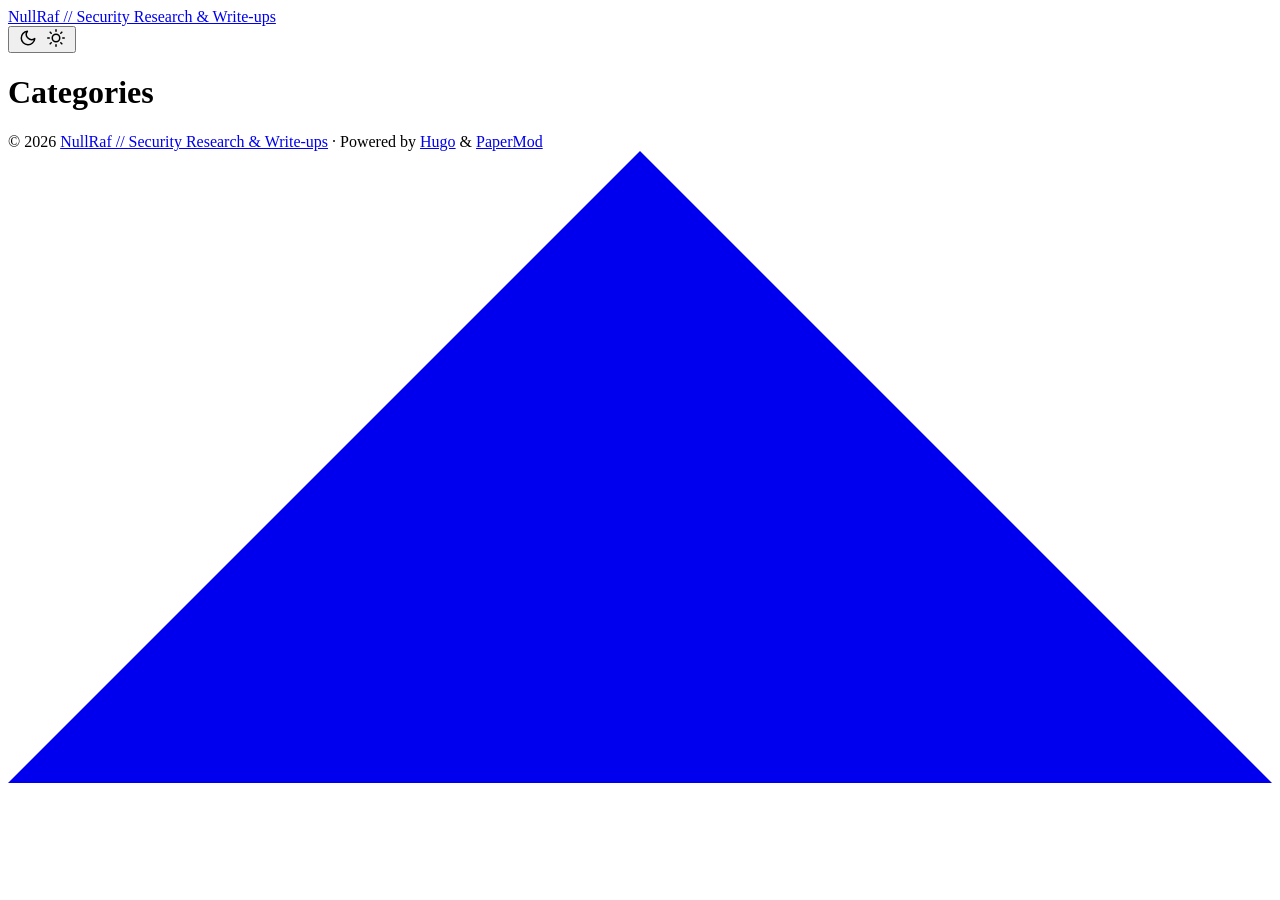
==== public/categories/index.html @ 96e1b31b "Meu primeiro commit" ====
<!DOCTYPE html>
<html lang="en" dir="auto" data-theme="auto">

<head><script src="/livereload.js?mindelay=10&amp;v=2&amp;port=1313&amp;path=livereload" data-no-instant defer></script><meta charset="utf-8">
<meta http-equiv="X-UA-Compatible" content="IE=edge">
<meta name="viewport" content="width=device-width, initial-scale=1, shrink-to-fit=no">
<meta name="robots" content="noindex, nofollow">
<title>Categories | NullRaf // Security Research &amp; Write-ups</title>
<meta name="keywords" content="">
<meta name="description" content="">
<meta name="author" content="">
<link rel="canonical" href="http://localhost:1313/categories/">
<link crossorigin="anonymous" href="/assets/css/stylesheet.199042e659bc7245f5609d333d6c044eb554a0640849bb874e1dff8eb0f57209.css" integrity="sha256-GZBC5lm8ckX1YJ0zPWwETrVUoGQISbuHTh3/jrD1cgk=" rel="preload stylesheet" as="style">
<link rel="icon" href="http://localhost:1313/favicon.ico">
<link rel="icon" type="image/png" sizes="16x16" href="http://localhost:1313/favicon-16x16.png">
<link rel="icon" type="image/png" sizes="32x32" href="http://localhost:1313/favicon-32x32.png">
<link rel="apple-touch-icon" href="http://localhost:1313/apple-touch-icon.png">
<link rel="mask-icon" href="http://localhost:1313/safari-pinned-tab.svg">
<meta name="theme-color" content="#2e2e33">
<meta name="msapplication-TileColor" content="#2e2e33">
<link rel="alternate" type="application/rss+xml" href="http://localhost:1313/categories/index.xml" title="rss">
<link rel="alternate" hreflang="en" href="http://localhost:1313/categories/">
<noscript>
    <style>
        #theme-toggle,
        .top-link {
            display: none;
        }

    </style>
    <style>
        @media (prefers-color-scheme: dark) {
            :root {
                --theme: rgb(29, 30, 32);
                --entry: rgb(46, 46, 51);
                --primary: rgb(218, 218, 219);
                --secondary: rgb(155, 156, 157);
                --tertiary: rgb(65, 66, 68);
                --content: rgb(196, 196, 197);
                --code-block-bg: rgb(46, 46, 51);
                --code-bg: rgb(55, 56, 62);
                --border: rgb(51, 51, 51);
                color-scheme: dark;
            }

            .list {
                background: var(--theme);
            }

            .toc {
                background: var(--entry);
            }
        }

        @media (prefers-color-scheme: light) {
            .list::-webkit-scrollbar-thumb {
                border-color: var(--code-bg);
            }
        }

    </style>
</noscript>
<script>
    if (localStorage.getItem("pref-theme") === "dark") {
        document.querySelector("html").dataset.theme = 'dark';
    } else if (localStorage.getItem("pref-theme") === "light") {
       document.querySelector("html").dataset.theme = 'light';
    } else if (window.matchMedia('(prefers-color-scheme: dark)').matches) {
        document.querySelector("html").dataset.theme = 'dark';
    } else {
        document.querySelector("html").dataset.theme = 'light';
    }

</script>
</head>
<body class="list" id="top">
    <header class="header">
    <nav class="nav">
        <div class="logo">
            <a href="http://localhost:1313/" accesskey="h" title="NullRaf // Security Research &amp; Write-ups (Alt + H)">NullRaf // Security Research &amp; Write-ups</a>
            <div class="logo-switches">
                <button id="theme-toggle" accesskey="t" title="(Alt + T)" aria-label="Toggle theme">
                    <svg id="moon" xmlns="http://www.w3.org/2000/svg" width="24" height="18" viewBox="0 0 24 24"
                        fill="none" stroke="currentColor" stroke-width="2" stroke-linecap="round"
                        stroke-linejoin="round">
                        <path d="M21 12.79A9 9 0 1 1 11.21 3 7 7 0 0 0 21 12.79z"></path>
                    </svg>
                    <svg id="sun" xmlns="http://www.w3.org/2000/svg" width="24" height="18" viewBox="0 0 24 24"
                        fill="none" stroke="currentColor" stroke-width="2" stroke-linecap="round"
                        stroke-linejoin="round">
                        <circle cx="12" cy="12" r="5"></circle>
                        <line x1="12" y1="1" x2="12" y2="3"></line>
                        <line x1="12" y1="21" x2="12" y2="23"></line>
                        <line x1="4.22" y1="4.22" x2="5.64" y2="5.64"></line>
                        <line x1="18.36" y1="18.36" x2="19.78" y2="19.78"></line>
                        <line x1="1" y1="12" x2="3" y2="12"></line>
                        <line x1="21" y1="12" x2="23" y2="12"></line>
                        <line x1="4.22" y1="19.78" x2="5.64" y2="18.36"></line>
                        <line x1="18.36" y1="5.64" x2="19.78" y2="4.22"></line>
                    </svg>
                </button>
            </div>
        </div>
        <ul id="menu">
        </ul>
    </nav>
</header>
<main class="main">
<header class="page-header">
    <h1>Categories</h1>
</header>

<ul class="terms-tags">
</ul>
    </main>
    
<footer class="footer">
        <span>&copy; 2026 <a href="http://localhost:1313/">NullRaf // Security Research &amp; Write-ups</a></span> · 

    <span>
        Powered by
        <a href="https://gohugo.io/" rel="noopener noreferrer" target="_blank">Hugo</a> &
        <a href="https://github.com/adityatelange/hugo-PaperMod/" rel="noopener" target="_blank">PaperMod</a>
    </span>
</footer>
<a href="#top" aria-label="go to top" title="Go to Top (Alt + G)" class="top-link" id="top-link" accesskey="g">
    <svg xmlns="http://www.w3.org/2000/svg" viewBox="0 0 12 6" fill="currentColor">
        <path d="M12 6H0l6-6z" />
    </svg>
</a>

<script>
    let menu = document.getElementById('menu');
    if (menu) {
        
        const scrollPosition = localStorage.getItem("menu-scroll-position");
        if (scrollPosition) {
            menu.scrollLeft = parseInt(scrollPosition, 10);
        }
        
        menu.onscroll = function () {
            localStorage.setItem("menu-scroll-position", menu.scrollLeft);
        }
    }

    document.querySelectorAll('a[href^="#"]').forEach(anchor => {
        anchor.addEventListener("click", function (e) {
            e.preventDefault();
            var id = this.getAttribute("href").substr(1);
            if (!window.matchMedia('(prefers-reduced-motion: reduce)').matches) {
                document.querySelector(`[id='${decodeURIComponent(id)}']`).scrollIntoView({
                    behavior: "smooth"
                });
            } else {
                document.querySelector(`[id='${decodeURIComponent(id)}']`).scrollIntoView();
            }
            if (id === "top") {
                history.replaceState(null, null, " ");
            } else {
                history.pushState(null, null, `#${id}`);
            }
        });
    });

</script>
<script>
    var mybutton = document.getElementById("top-link");
    window.onscroll = function () {
        if (document.body.scrollTop > 800 || document.documentElement.scrollTop > 800) {
            mybutton.style.visibility = "visible";
            mybutton.style.opacity = "1";
        } else {
            mybutton.style.visibility = "hidden";
            mybutton.style.opacity = "0";
        }
    };

</script>
<script>
    document.getElementById("theme-toggle").addEventListener("click", () => {
        const html = document.querySelector("html");
        if (html.dataset.theme === "dark") {
            html.dataset.theme = 'light';
            localStorage.setItem("pref-theme", 'light');
        } else {
            html.dataset.theme = 'dark';
            localStorage.setItem("pref-theme", 'dark');
        }
    })

</script>
</body>

</html>
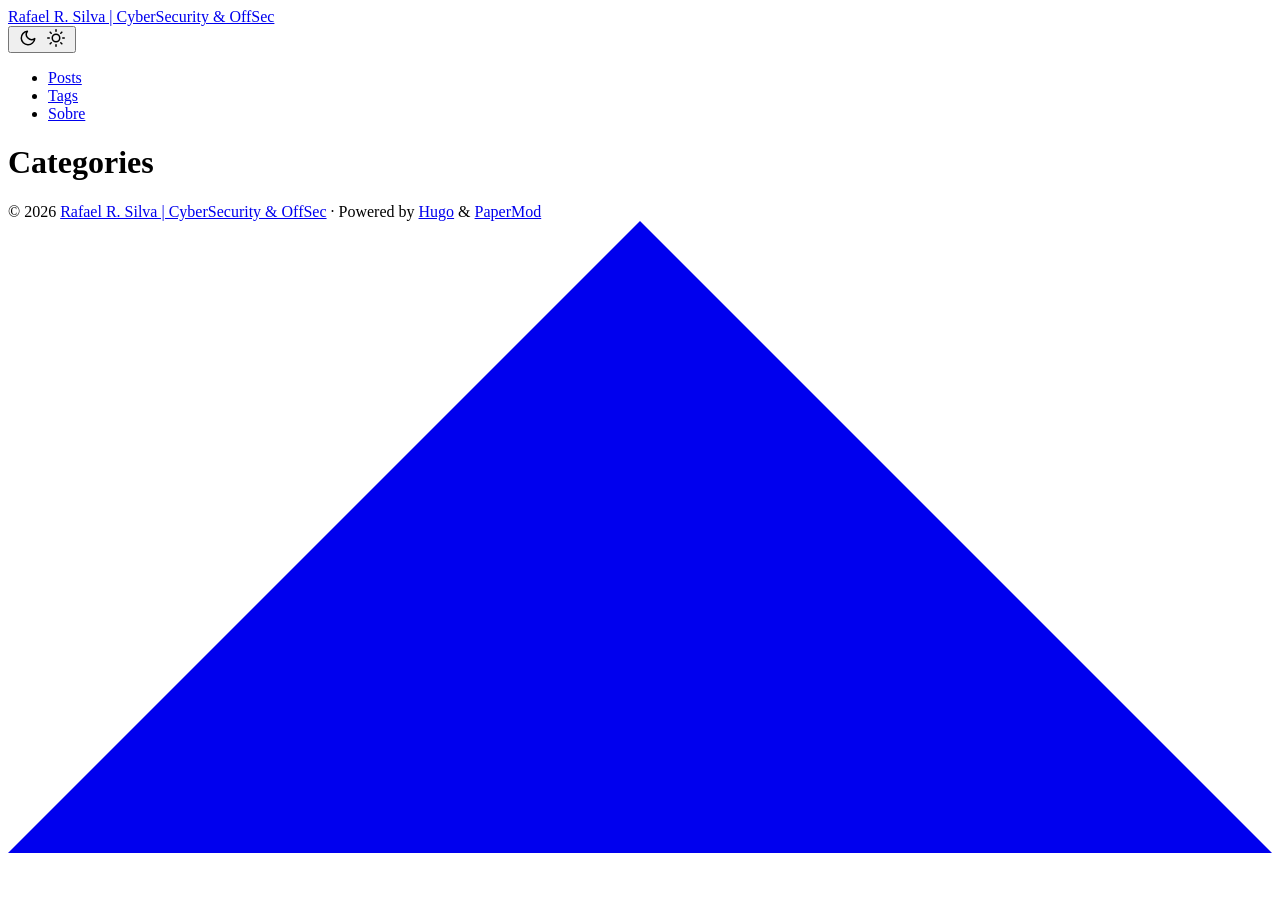
==== commit 5b370bd6: "fix: quebra de linha no subtitle do porfileMode" ====
--- a/public/categories/index.html
+++ b/public/categories/index.html
@@ -1,25 +1,25 @@
 <!DOCTYPE html>
-<html lang="en" dir="auto" data-theme="auto">
+<html lang="en" dir="auto" data-theme="dark">
 
-<head><script src="/livereload.js?mindelay=10&amp;v=2&amp;port=1313&amp;path=livereload" data-no-instant defer></script><meta charset="utf-8">
+<head><meta charset="utf-8">
 <meta http-equiv="X-UA-Compatible" content="IE=edge">
 <meta name="viewport" content="width=device-width, initial-scale=1, shrink-to-fit=no">
-<meta name="robots" content="noindex, nofollow">
-<title>Categories | NullRaf // Security Research &amp; Write-ups</title>
+<meta name="robots" content="index, follow">
+<title>Categories | Rafael R. Silva | CyberSecurity &amp; OffSec</title>
 <meta name="keywords" content="">
-<meta name="description" content="">
+<meta name="description" content="Offensive Security, Vulnerability Research &amp; SecOps">
 <meta name="author" content="">
-<link rel="canonical" href="http://localhost:1313/categories/">
+<link rel="canonical" href="/categories/">
 <link crossorigin="anonymous" href="/assets/css/stylesheet.199042e659bc7245f5609d333d6c044eb554a0640849bb874e1dff8eb0f57209.css" integrity="sha256-GZBC5lm8ckX1YJ0zPWwETrVUoGQISbuHTh3/jrD1cgk=" rel="preload stylesheet" as="style">
-<link rel="icon" href="http://localhost:1313/favicon.ico">
-<link rel="icon" type="image/png" sizes="16x16" href="http://localhost:1313/favicon-16x16.png">
-<link rel="icon" type="image/png" sizes="32x32" href="http://localhost:1313/favicon-32x32.png">
-<link rel="apple-touch-icon" href="http://localhost:1313/apple-touch-icon.png">
-<link rel="mask-icon" href="http://localhost:1313/safari-pinned-tab.svg">
+<link rel="icon" href="/favicon.ico">
+<link rel="icon" type="image/png" sizes="16x16" href="/favicon-16x16.png">
+<link rel="icon" type="image/png" sizes="32x32" href="/favicon-32x32.png">
+<link rel="apple-touch-icon" href="/apple-touch-icon.png">
+<link rel="mask-icon" href="/safari-pinned-tab.svg">
 <meta name="theme-color" content="#2e2e33">
 <meta name="msapplication-TileColor" content="#2e2e33">
-<link rel="alternate" type="application/rss+xml" href="http://localhost:1313/categories/index.xml" title="rss">
-<link rel="alternate" hreflang="en" href="http://localhost:1313/categories/">
+<link rel="alternate" type="application/rss+xml" href="/categories/index.xml" title="rss">
+<link rel="alternate" hreflang="en" href="/categories/">
 <noscript>
     <style>
         #theme-toggle,
@@ -28,56 +28,29 @@
         }
 
     </style>
-    <style>
-        @media (prefers-color-scheme: dark) {
-            :root {
-                --theme: rgb(29, 30, 32);
-                --entry: rgb(46, 46, 51);
-                --primary: rgb(218, 218, 219);
-                --secondary: rgb(155, 156, 157);
-                --tertiary: rgb(65, 66, 68);
-                --content: rgb(196, 196, 197);
-                --code-block-bg: rgb(46, 46, 51);
-                --code-bg: rgb(55, 56, 62);
-                --border: rgb(51, 51, 51);
-                color-scheme: dark;
-            }
-
-            .list {
-                background: var(--theme);
-            }
-
-            .toc {
-                background: var(--entry);
-            }
-        }
-
-        @media (prefers-color-scheme: light) {
-            .list::-webkit-scrollbar-thumb {
-                border-color: var(--code-bg);
-            }
-        }
-
-    </style>
 </noscript>
 <script>
-    if (localStorage.getItem("pref-theme") === "dark") {
-        document.querySelector("html").dataset.theme = 'dark';
-    } else if (localStorage.getItem("pref-theme") === "light") {
-       document.querySelector("html").dataset.theme = 'light';
-    } else if (window.matchMedia('(prefers-color-scheme: dark)').matches) {
-        document.querySelector("html").dataset.theme = 'dark';
-    } else {
+    if (localStorage.getItem("pref-theme") === "light") {
         document.querySelector("html").dataset.theme = 'light';
     }
 
-</script>
+</script><meta property="og:url" content="/categories/">
+  <meta property="og:site_name" content="Rafael R. Silva | CyberSecurity & OffSec">
+  <meta property="og:title" content="Categories">
+  <meta property="og:description" content="Offensive Security, Vulnerability Research &amp; SecOps">
+  <meta property="og:locale" content="en">
+  <meta property="og:type" content="website">
+
+  <meta name="twitter:card" content="summary">
+  <meta name="twitter:title" content="Categories">
+  <meta name="twitter:description" content="Offensive Security, Vulnerability Research &amp; SecOps">
+
 </head>
 <body class="list" id="top">
     <header class="header">
     <nav class="nav">
         <div class="logo">
-            <a href="http://localhost:1313/" accesskey="h" title="NullRaf // Security Research &amp; Write-ups (Alt + H)">NullRaf // Security Research &amp; Write-ups</a>
+            <a href="/" accesskey="h" title="Rafael R. Silva | CyberSecurity &amp; OffSec (Alt + H)">Rafael R. Silva | CyberSecurity &amp; OffSec</a>
             <div class="logo-switches">
                 <button id="theme-toggle" accesskey="t" title="(Alt + T)" aria-label="Toggle theme">
                     <svg id="moon" xmlns="http://www.w3.org/2000/svg" width="24" height="18" viewBox="0 0 24 24"
@@ -102,6 +75,21 @@
             </div>
         </div>
         <ul id="menu">
+            <li>
+                <a href="/posts/" title="Posts">
+                    <span>Posts</span>
+                </a>
+            </li>
+            <li>
+                <a href="/tags/" title="Tags">
+                    <span>Tags</span>
+                </a>
+            </li>
+            <li>
+                <a href="/about/" title="Sobre">
+                    <span>Sobre</span>
+                </a>
+            </li>
         </ul>
     </nav>
 </header>
@@ -115,7 +103,7 @@
     </main>
     
 <footer class="footer">
-        <span>&copy; 2026 <a href="http://localhost:1313/">NullRaf // Security Research &amp; Write-ups</a></span> · 
+        <span>&copy; 2026 <a href="/">Rafael R. Silva | CyberSecurity &amp; OffSec</a></span> · 
 
     <span>
         Powered by
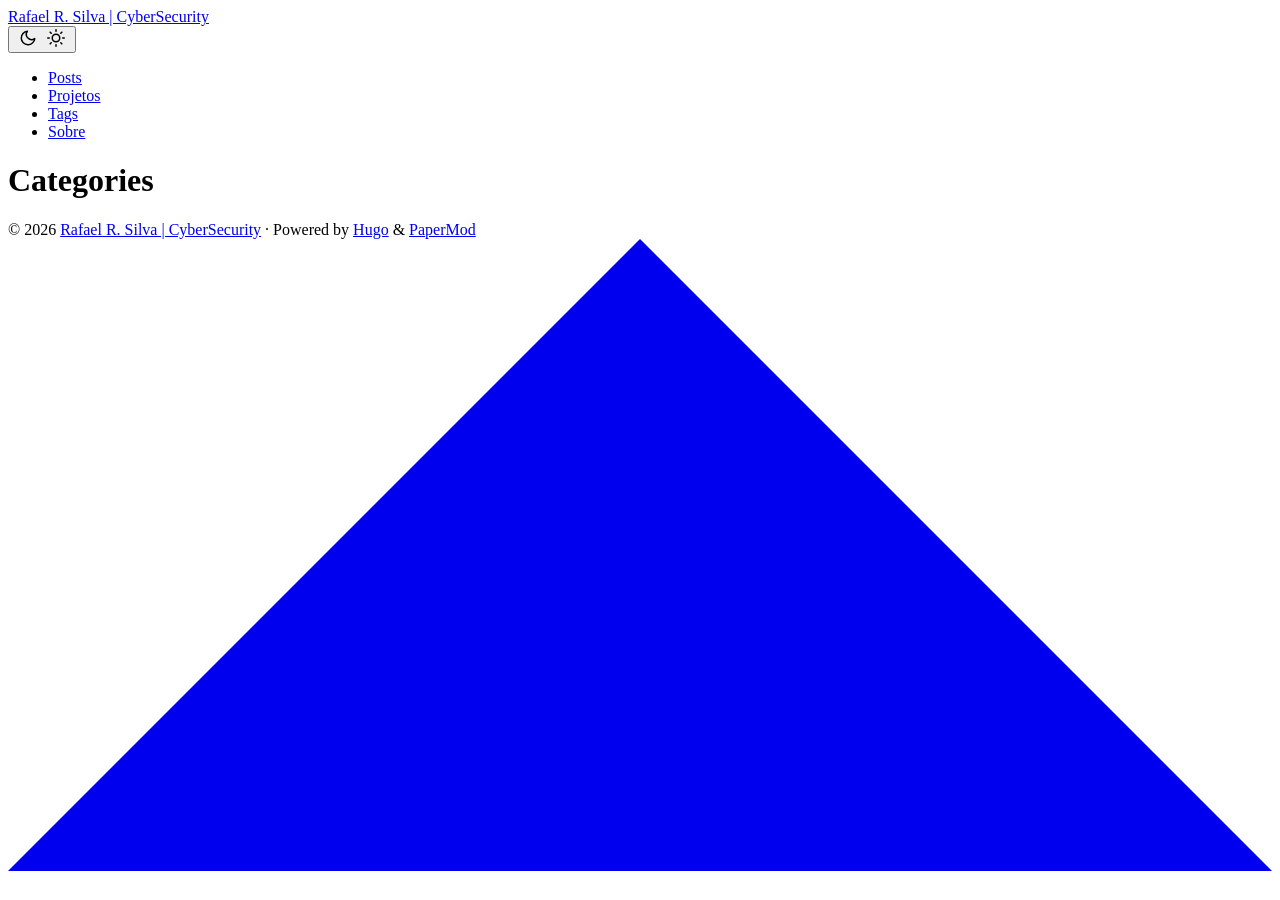
==== commit 717ca697: "teste" ====
--- a/public/categories/index.html
+++ b/public/categories/index.html
@@ -1,25 +1,25 @@
 <!DOCTYPE html>
 <html lang="en" dir="auto" data-theme="dark">
 
-<head><meta charset="utf-8">
+<head><script src="/livereload.js?mindelay=10&amp;v=2&amp;port=1313&amp;path=livereload" data-no-instant defer></script><meta charset="utf-8">
 <meta http-equiv="X-UA-Compatible" content="IE=edge">
 <meta name="viewport" content="width=device-width, initial-scale=1, shrink-to-fit=no">
 <meta name="robots" content="index, follow">
-<title>Categories | Rafael R. Silva | CyberSecurity &amp; OffSec</title>
+<title>Categories | Rafael R. Silva | CyberSecurity</title>
 <meta name="keywords" content="">
 <meta name="description" content="Offensive Security, Vulnerability Research &amp; SecOps">
 <meta name="author" content="">
-<link rel="canonical" href="/categories/">
+<link rel="canonical" href="//localhost:1313/categories/">
 <link crossorigin="anonymous" href="/assets/css/stylesheet.199042e659bc7245f5609d333d6c044eb554a0640849bb874e1dff8eb0f57209.css" integrity="sha256-GZBC5lm8ckX1YJ0zPWwETrVUoGQISbuHTh3/jrD1cgk=" rel="preload stylesheet" as="style">
-<link rel="icon" href="/favicon.ico">
-<link rel="icon" type="image/png" sizes="16x16" href="/favicon-16x16.png">
-<link rel="icon" type="image/png" sizes="32x32" href="/favicon-32x32.png">
-<link rel="apple-touch-icon" href="/apple-touch-icon.png">
-<link rel="mask-icon" href="/safari-pinned-tab.svg">
+<link rel="icon" href="//localhost:1313/favicon.ico">
+<link rel="icon" type="image/png" sizes="16x16" href="//localhost:1313/favicon-16x16.png">
+<link rel="icon" type="image/png" sizes="32x32" href="//localhost:1313/favicon-32x32.png">
+<link rel="apple-touch-icon" href="//localhost:1313/apple-touch-icon.png">
+<link rel="mask-icon" href="//localhost:1313/safari-pinned-tab.svg">
 <meta name="theme-color" content="#2e2e33">
 <meta name="msapplication-TileColor" content="#2e2e33">
-<link rel="alternate" type="application/rss+xml" href="/categories/index.xml" title="rss">
-<link rel="alternate" hreflang="en" href="/categories/">
+<link rel="alternate" type="application/rss+xml" href="//localhost:1313/categories/index.xml" title="rss">
+<link rel="alternate" hreflang="en" href="//localhost:1313/categories/">
 <noscript>
     <style>
         #theme-toggle,
@@ -34,8 +34,8 @@
         document.querySelector("html").dataset.theme = 'light';
     }
 
-</script><meta property="og:url" content="/categories/">
-  <meta property="og:site_name" content="Rafael R. Silva | CyberSecurity & OffSec">
+</script><meta property="og:url" content="//localhost:1313/categories/">
+  <meta property="og:site_name" content="Rafael R. Silva | CyberSecurity">
   <meta property="og:title" content="Categories">
   <meta property="og:description" content="Offensive Security, Vulnerability Research &amp; SecOps">
   <meta property="og:locale" content="en">
@@ -50,7 +50,7 @@
     <header class="header">
     <nav class="nav">
         <div class="logo">
-            <a href="/" accesskey="h" title="Rafael R. Silva | CyberSecurity &amp; OffSec (Alt + H)">Rafael R. Silva | CyberSecurity &amp; OffSec</a>
+            <a href="//localhost:1313/" accesskey="h" title="Rafael R. Silva | CyberSecurity (Alt + H)">Rafael R. Silva | CyberSecurity</a>
             <div class="logo-switches">
                 <button id="theme-toggle" accesskey="t" title="(Alt + T)" aria-label="Toggle theme">
                     <svg id="moon" xmlns="http://www.w3.org/2000/svg" width="24" height="18" viewBox="0 0 24 24"
@@ -76,17 +76,22 @@
         </div>
         <ul id="menu">
             <li>
-                <a href="/posts/" title="Posts">
+                <a href="//localhost:1313/posts/" title="Posts">
                     <span>Posts</span>
                 </a>
             </li>
             <li>
-                <a href="/tags/" title="Tags">
+                <a href="//localhost:1313/projects/" title="Projetos">
+                    <span>Projetos</span>
+                </a>
+            </li>
+            <li>
+                <a href="//localhost:1313/tags/" title="Tags">
                     <span>Tags</span>
                 </a>
             </li>
             <li>
-                <a href="/about/" title="Sobre">
+                <a href="//localhost:1313/about/" title="Sobre">
                     <span>Sobre</span>
                 </a>
             </li>
@@ -103,7 +108,7 @@
     </main>
     
 <footer class="footer">
-        <span>&copy; 2026 <a href="/">Rafael R. Silva | CyberSecurity &amp; OffSec</a></span> · 
+        <span>&copy; 2026 <a href="//localhost:1313/">Rafael R. Silva | CyberSecurity</a></span> · 
 
     <span>
         Powered by
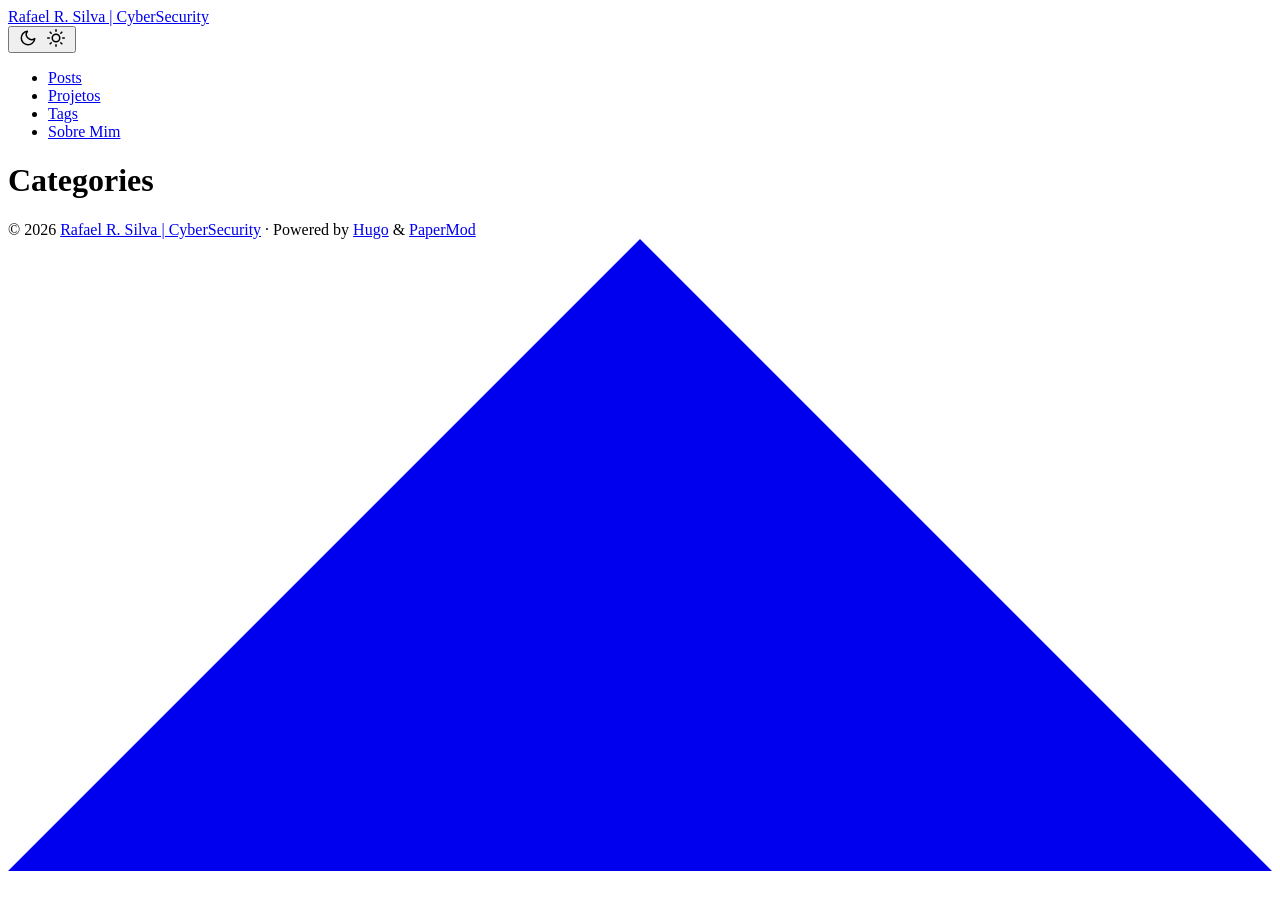
==== commit 4fc0d3f3: "Aprimorando blog" ====
--- a/public/categories/index.html
+++ b/public/categories/index.html
@@ -91,8 +91,8 @@
                 </a>
             </li>
             <li>
-                <a href="//localhost:1313/about/" title="Sobre">
-                    <span>Sobre</span>
+                <a href="//localhost:1313/about/" title="Sobre Mim">
+                    <span>Sobre Mim</span>
                 </a>
             </li>
         </ul>
